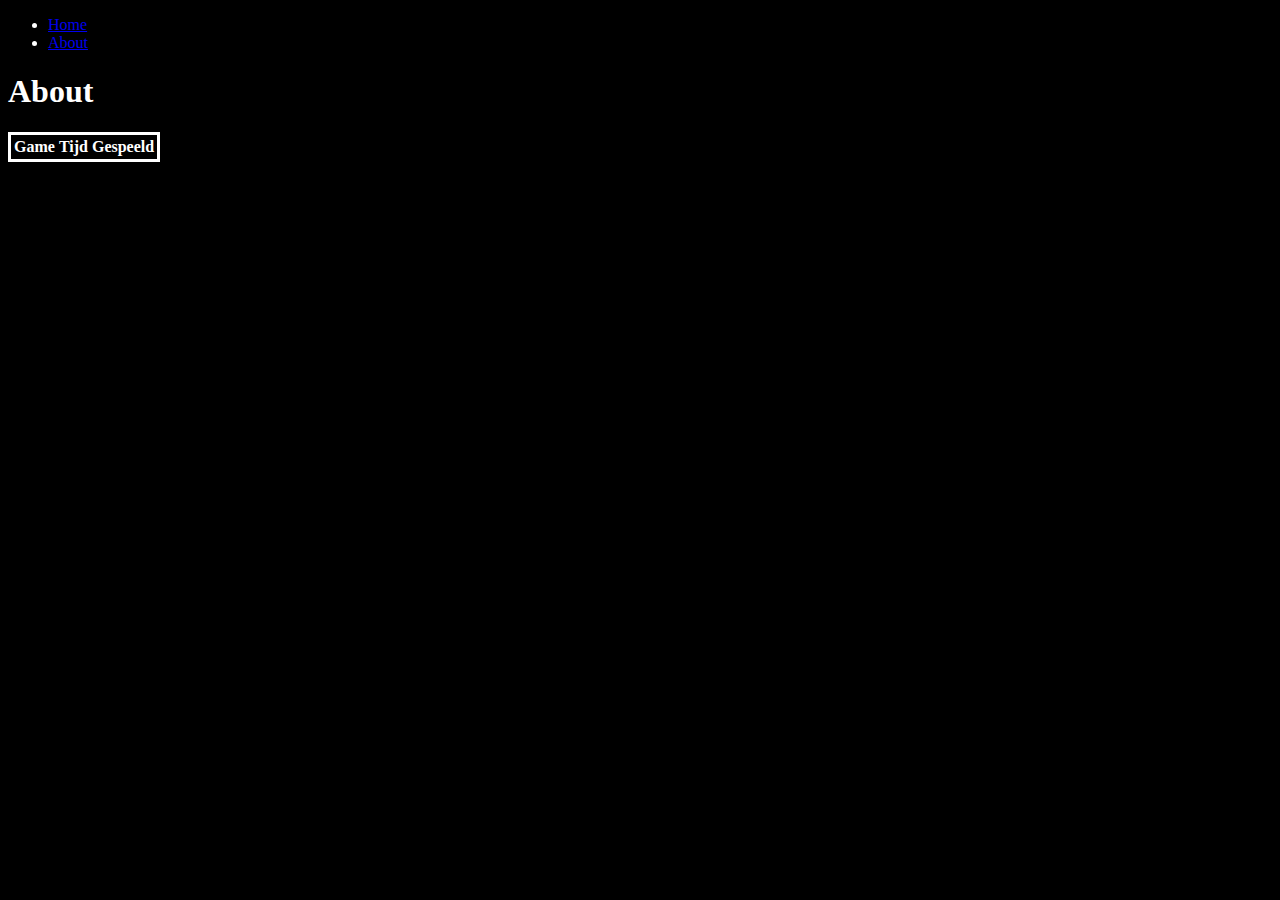
==== pages/about.html @ eeed8900 "start van development portfolio" ====
<!DOCTYPE html>
<html>
    <head>
        <title>About - Silas De Brauwere</title>
        <link href="../Style.css" type="text/css" rel="stylesheet">
    </head>
    <body>
         <ul>
            <li><a href="../index.html">Home</a></li>
            <li><a href="pages/about.html">About</a></li>
        </ul>
        <h1>About</h1>
    </body>
        <table>
            <thead>
                <tr>
                    <th>Game</th>
                    <th>Tijd Gespeeld</th>
                </tr>
            </thead>
        </table>
    <tbody>
      <tr>
        <td>CS:GO</td>
        <td>2500 uur</td>
      </tr>
      <tr>
        <td>GTA V</td>
        <td>670 uur</td>
      </tr>
    </tbody>
    </body>
</html>
---- Style.css ----
h1{
    color : white
}
img{
    width : 300px
}
h1{
    font-family : Comic Sans MS
}
h2{
    font-Family : Comic Sans MS;
    color: white;
}
table, td {
    border: 3px solid white;
    color: white;
}
body {
    background: black;
}
li{
    color: white;
}
ul{
    color: white;
}
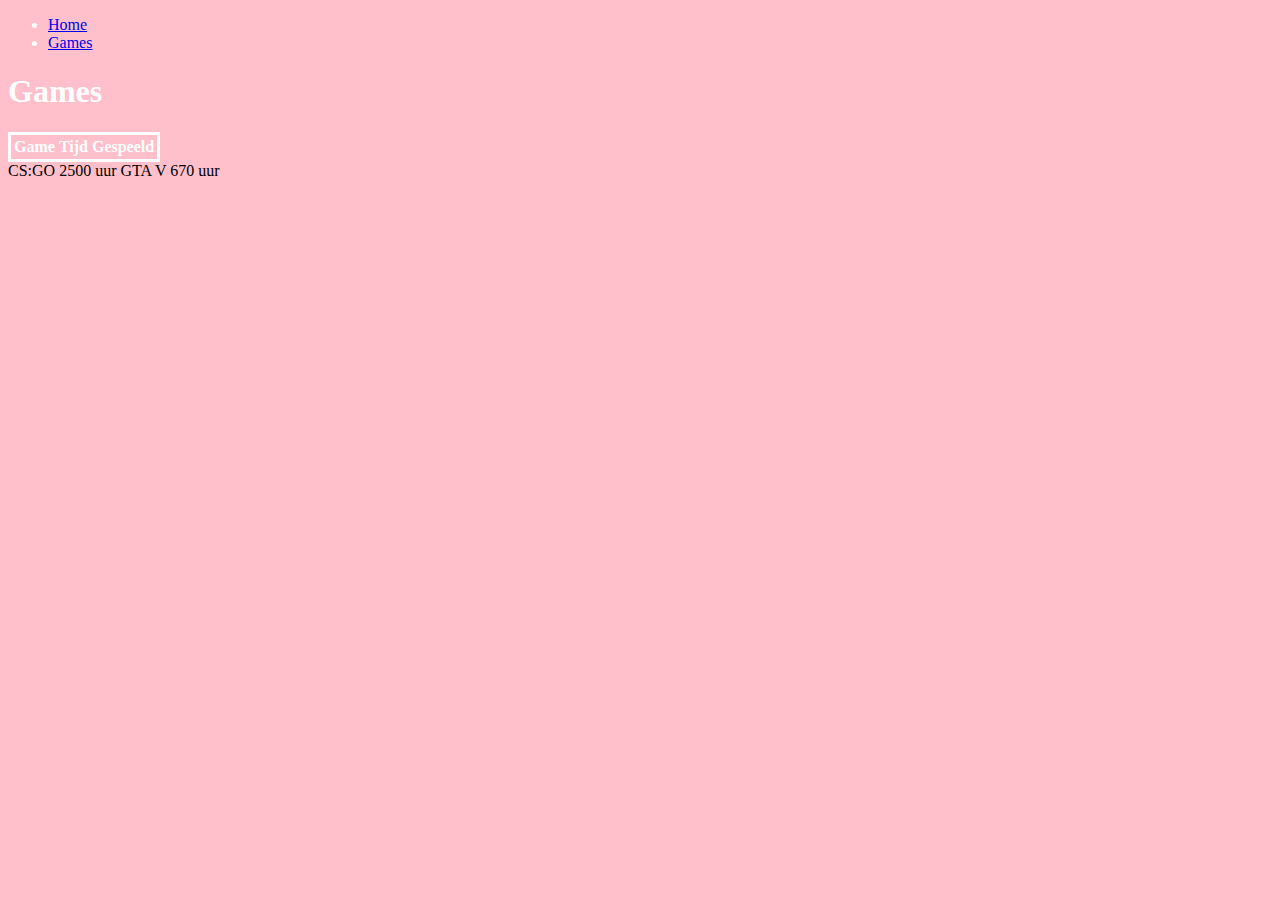
==== commit 2e80789a: "Changes" ====
--- a/pages/about.html
+++ b/pages/about.html
@@ -7,9 +7,9 @@
     <body>
          <ul>
             <li><a href="../index.html">Home</a></li>
-            <li><a href="pages/about.html">About</a></li>
+            <li><a href="pages/about.html">Games</a></li>
         </ul>
-        <h1>About</h1>
+        <h1>Games</h1>
     </body>
         <table>
             <thead>
--- a/Style.css
+++ b/Style.css
@@ -16,11 +16,14 @@
     color: white;
 }
 body {
-    background: black;
+    background: pink;
 }
 li{
     color: white;
 }
 ul{
     color: white;
+}
+th{
+    color: white;
 }